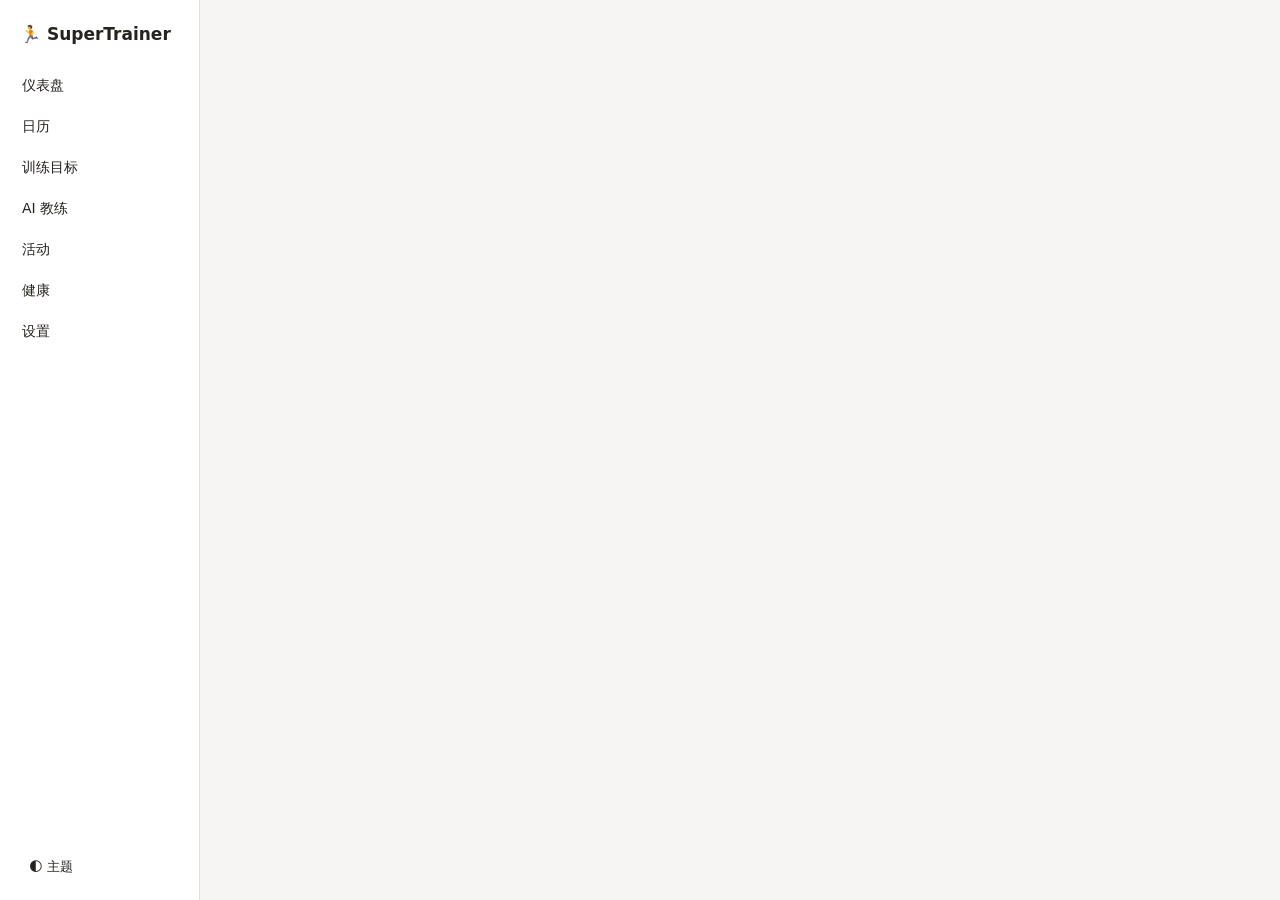
==== web/index.html @ 028bad2c "跑训助手 SuperTrainer：VDOT 课表引擎 + AI 教练 + Garmin 同步 + 职业双练模式" ====
<!DOCTYPE html>
<html lang="zh-CN">
<head>
  <meta charset="UTF-8">
  <meta name="viewport" content="width=device-width, initial-scale=1.0">
  <title>SuperTrainer</title>
  <link rel="stylesheet" href="css/app.css">
  <script defer src="vendor/alpine.min.js"></script>
  <script defer src="vendor/echarts.min.js"></script>
  <script type="module" src="js/main.js"></script>
</head>
<body x-data="{}" :data-theme="$store.app.effectiveTheme"
      @toast.window="$store.app.showToast($event.detail.text)"
      @theme-changed.window="$store.app.setTheme($event.detail.theme)">
  <aside class="sidebar">
    <div class="logo">🏃 SuperTrainer</div>
    <nav>
      <a href="#/dashboard" :class="{active: $store.app.page==='dashboard'}">仪表盘</a>
      <a href="#/calendar" :class="{active: $store.app.page==='calendar'}">日历</a>
      <a href="#/goal" :class="{active: $store.app.page==='goal'}">训练目标</a>
      <a href="#/coach" :class="{active: $store.app.page==='coach'}">AI 教练</a>
      <a href="#/activities" :class="{active: $store.app.page==='activities'}">活动</a>
      <a href="#/health" :class="{active: $store.app.page==='health'}">健康</a>
      <a href="#/settings" :class="{active: $store.app.page==='settings'}">设置</a>
    </nav>
    <div class="sidebar-footer">
      <button class="btn ghost" @click="$store.app.toggleTheme()">🌓 主题</button>
    </div>
  </aside>
  <main class="content">
    <div id="sync-banner" class="banner" x-data="{}" x-show="$store.app.syncBanner" x-html="$store.app.syncBanner"></div>
    <section id="page-dashboard" x-data="{}" x-show="$store.app.page==='dashboard'">
      <div class="card"><h2>仪表盘</h2><p class="muted">开发中，将在后续里程碑完成</p></div>
    </section>
    <section id="page-calendar" x-show="$store.app.page==='calendar'" x-data="calendarPage"></section>
    <section id="page-goal" x-show="$store.app.page==='goal'" x-data="goalPage"></section>
    <section id="page-coach" x-show="$store.app.page==='coach'" x-data="coachPage"></section>
    <section id="page-activities" x-show="$store.app.page==='activities'" x-data="activitiesPage"></section>
    <section id="page-health" x-show="$store.app.page==='health'" x-data="healthPage"></section>
    <section id="page-settings" x-show="$store.app.page==='settings'" x-data="settingsPage"></section>
  </main>
  <div id="toast" class="toast" x-data="{}" x-show="$store.app.toast.show" x-text="$store.app.toast.text"></div>
</body>
</html>
---- web/css/app.css ----
﻿/* ============ 设计令牌 ============ */
:root {
  --font: system-ui, "Segoe UI", "Microsoft YaHei", sans-serif;

  /* 训练类型固定色（勿随筛选重排） */
  --kind-e: #2a78d6;
  --kind-m: #1baf7a;
  --kind-t: #eda100;
  --kind-i: #e34948;
  --kind-r: #e87ba4;
  --kind-recovery: #898781;
  --kind-tuneup: #9b6dd6;
  --kind-race: #0ca30c;
  --kind-strength: #c2703d;

  /* 状态色（仅状态，永不作序列色） */
  --st-good: #0ca30c;
  --st-warning: #fab219;
  --st-serious: #ec835a;
  --st-critical: #d03b3b;

  /* 亮色主题（红黑系的浅色变体） */
  --bg: #f7f5f4;
  --bg-card: #ffffff;
  --bg-hover: #f0ece9;
  --text: #26231f;
  --text-muted: #8a8378;
  --border: #e5dfd8;
  --gridline: #e5dfd8;
  --accent: #c92a2a;
  --accent-soft: #fdeaea;
  --shadow: 0 1px 3px rgba(0, 0, 0, 0.08);
  --banner-warn-bg: #fdf3e0;
  --banner-warn-border: #fab219;
  --banner-err-bg: #fbe9e7;
  --banner-err-border: #d03b3b;
  --ramp-0: #fbdcdc;
  --ramp-1: #ef9a9a;
  --ramp-2: #c94f4f;
  --ramp-3: #8c1d1d;
}

[data-theme="dark"] {
  /* 黑红主题：近黑底 + 红色主色 */
  --bg: #0b0b0e;
  --bg-card: #16161c;
  --bg-hover: #20202a;
  --text: #e8e8ee;
  --text-muted: #8a8a96;
  --border: #2a2a34;
  --gridline: #22222b;
  --accent: #e03131;
  --accent-soft: #2e1418;
  --shadow: 0 1px 3px rgba(0, 0, 0, 0.5);
  --banner-warn-bg: #31270f;
  --banner-warn-border: #fab219;
  --banner-err-bg: #331414;
  --banner-err-border: #e03131;
  --ramp-0: #3a1c1c;
  --ramp-1: #6b2b2b;
  --ramp-2: #a33a3a;
  --ramp-3: #e03e3e;
}

/* ============ 基础 ============ */
* { box-sizing: border-box; margin: 0; padding: 0; }
html, body { height: 100%; }
body {
  font-family: var(--font);
  background: var(--bg);
  color: var(--text);
  display: flex;
  overflow: hidden;
  font-size: 14px;
  line-height: 1.5;
}
a { color: var(--accent); text-decoration: none; }
button { font-family: inherit; cursor: pointer; }

/* ============ 布局 ============ */
.sidebar {
  width: 200px;
  flex-shrink: 0;
  background: var(--bg-card);
  border-right: 1px solid var(--border);
  display: flex;
  flex-direction: column;
  padding: 16px 10px;
}
.logo { font-size: 17px; font-weight: 700; padding: 6px 10px 18px; white-space: nowrap; }
.sidebar nav { flex: 1; display: flex; flex-direction: column; gap: 2px; }
.sidebar nav a {
  padding: 9px 12px;
  border-radius: 6px;
  color: var(--text);
  font-size: 14px;
}
.sidebar nav a:hover { background: var(--bg-hover); }
.sidebar nav a.active { background: var(--accent-soft); color: var(--accent); font-weight: 600; }
.sidebar-footer { padding: 8px 4px 0; }

.content {
  flex: 1;
  overflow-y: auto;
  padding: 20px 28px;
  position: relative;
}
.content > section { max-width: 1200px; margin: 0 auto; }

/* ============ 组件 ============ */
.card {
  background: var(--bg-card);
  border: 1px solid var(--border);
  border-radius: 8px;
  padding: 16px;
  box-shadow: var(--shadow);
  margin-bottom: 16px;
}
.card h2 { font-size: 15px; margin-bottom: 12px; }
.card h3 { font-size: 13px; color: var(--text-muted); margin-bottom: 8px; font-weight: 600; }

.grid { display: grid; gap: 16px; }
.grid.cols-2 { grid-template-columns: repeat(2, 1fr); }
.grid.cols-3 { grid-template-columns: repeat(3, 1fr); }
.grid.cols-4 { grid-template-columns: repeat(4, 1fr); }

.btn {
  display: inline-flex;
  align-items: center;
  gap: 6px;
  padding: 7px 14px;
  border-radius: 6px;
  border: 1px solid var(--border);
  background: var(--bg-card);
  color: var(--text);
  font-size: 13px;
}
.btn:hover { background: var(--bg-hover); }
.btn.primary { background: var(--accent); border-color: var(--accent); color: #fff; }
.btn.primary:hover { filter: brightness(1.08); background: var(--accent); }
.btn.ghost { border-color: transparent; background: transparent; }
.btn.small { padding: 4px 9px; font-size: 12px; }
.btn:disabled { opacity: 0.5; cursor: not-allowed; }

input, select, textarea {
  font-family: inherit;
  font-size: 13px;
  padding: 7px 10px;
  border: 1px solid var(--border);
  border-radius: 6px;
  background: var(--bg-card);
  color: var(--text);
  width: 100%;
}
input:focus, select:focus, textarea:focus { outline: 1px solid var(--accent); }
.form-row { margin-bottom: 12px; }
.form-row label { display: block; font-size: 12px; color: var(--text-muted); margin-bottom: 4px; }
.form-inline { display: flex; gap: 8px; align-items: center; }

table { width: 100%; border-collapse: collapse; font-size: 13px; }
th, td { text-align: left; padding: 8px 10px; border-bottom: 1px solid var(--gridline); }
th { color: var(--text-muted); font-weight: 600; font-size: 12px; }
tbody tr:hover { background: var(--bg-hover); }
.num { font-variant-numeric: tabular-nums; }

.badge {
  display: inline-block;
  padding: 2px 8px;
  border-radius: 10px;
  font-size: 12px;
  font-weight: 600;
  color: #fff;
}
.badge.soft { color: var(--text); background: var(--bg-hover); }

/* 课程分类徽章（活动列表/详情）：间歇红、重复品红、节奏黄、有氧青、轻松蓝、恢复灰 */
.badge.kind-interval { background: var(--kind-i); }
.badge.kind-repeats { background: var(--kind-r); }
.badge.kind-tempo { background: var(--kind-t); }
.badge.kind-aerobic { background: var(--kind-m); }
.badge.kind-easy { background: var(--kind-e); }
.badge.kind-recovery { background: var(--kind-recovery); }
.badge.kind-anaerobic { background: var(--accent); }
.badge.kind-unknown { background: var(--bg-hover); }

.banner {
  background: var(--accent-soft);
  border: 1px solid var(--accent);
  color: var(--text);
  border-radius: 6px;
  padding: 10px 14px;
  margin-bottom: 16px;
  font-size: 13px;
}
.banner.warn { background: var(--banner-warn-bg); border-color: var(--banner-warn-border); }
.banner.err { background: var(--banner-err-bg); border-color: var(--banner-err-border); }

.toast {
  position: fixed;
  bottom: 24px;
  left: 50%;
  transform: translateX(-50%);
  background: var(--text);
  color: var(--bg);
  padding: 10px 20px;
  border-radius: 8px;
  font-size: 13px;
  z-index: 100;
  max-width: 60%;
}

.hero {
  display: flex;
  align-items: baseline;
  gap: 12px;
  flex-wrap: wrap;
}
.hero .big { font-size: 40px; font-weight: 700; font-variant-numeric: tabular-nums; }
.hero .unit { color: var(--text-muted); }
.muted { color: var(--text-muted); font-size: 12px; }
.mt8 { margin-top: 8px; }
.mt16 { margin-top: 16px; }
.mb8 { margin-bottom: 8px; }
.flex { display: flex; gap: 8px; align-items: center; flex-wrap: wrap; }
.spacer { flex: 1; }
.chart { width: 100%; height: 240px; }
.chart-sm { width: 100%; height: 160px; }

/* 状态标签：图标 + 文字成对出现 */
.status-pair { display: inline-flex; align-items: center; gap: 5px; font-weight: 600; font-size: 13px; }
.status-pair .dot { width: 9px; height: 9px; border-radius: 50%; display: inline-block; }
.st-good { color: var(--st-good); }
.st-warning { color: var(--st-warning); }
.st-serious { color: var(--st-serious); }
.st-critical { color: var(--st-critical); }

/* 日历 */
.calendar { display: grid; grid-template-columns: repeat(7, 1fr); gap: 6px; }
.calendar .dow { text-align: center; color: var(--text-muted); font-size: 12px; padding: 4px 0; }
.calendar .day {
  background: var(--bg-card);
  border: 1px solid var(--border);
  border-radius: 6px;
  min-height: 84px;
  padding: 6px;
  position: relative;
  cursor: pointer;
}
.calendar .day:hover { background: var(--bg-hover); }
.calendar .day.other { opacity: 0.35; }
.calendar .day.today { border-color: var(--accent); border-width: 2px; }
.calendar .day .dnum { font-size: 12px; color: var(--text-muted); font-variant-numeric: tabular-nums; }
.calendar .day .wk {
  margin-top: 4px;
  font-size: 11px;
  border-radius: 4px;
  padding: 3px 5px;
  color: #fff;
  white-space: nowrap;
  overflow: hidden;
  text-overflow: ellipsis;
}
.calendar .day .wk.done { opacity: 0.55; text-decoration: line-through; }
.calendar .day .wk.ai { box-shadow: inset 3px 0 0 rgba(0, 0, 0, 0.35); }
.calendar .day .wk.rest { background: var(--bg-hover); color: var(--text-muted); }
.calendar .day .act-tag {
  margin-top: 3px;
  font-size: 11px;
  border-radius: 4px;
  padding: 2px 5px;
  color: var(--text);
  background: var(--accent-soft);
  border: 1px dashed var(--accent);
  white-space: nowrap;
  overflow: hidden;
  text-overflow: ellipsis;
  cursor: pointer;
}
.calendar .day .act-tag:hover { background: var(--accent); color: #fff; }

/* 训练类型色块（与 domain/models.py KIND_COLORS 保持一致） */
.kind-E, .kind-LR { background: var(--kind-e); }
.kind-M { background: var(--kind-m); }
.kind-T { background: var(--kind-t); }
.kind-I { background: var(--kind-i); }
.kind-R { background: var(--kind-r); }
.kind-RECOVERY { background: var(--kind-recovery); }
.kind-TUNEUP { background: var(--kind-tuneup); }
.kind-RACE { background: var(--kind-race); }
.kind-STRENGTH { background: var(--kind-strength); }

/* 力量课按钮：虚线边框 + 半透明底，与纯跑课视觉区分 */
.calendar .day button.wk.kind-STRENGTH {
  background: color-mix(in srgb, var(--kind-strength) 22%, var(--bg-card));
  color: var(--kind-strength);
  border: 1px dashed var(--kind-strength);
}

/* 弹窗 */
.modal-mask {
  position: fixed; inset: 0;
  background: rgba(0, 0, 0, 0.45);
  display: flex; align-items: center; justify-content: center;
  z-index: 50;
}
.modal {
  background: var(--bg-card);
  border-radius: 10px;
  padding: 20px 24px;
  width: 560px;
  max-width: 92vw;
  max-height: 84vh;
  overflow-y: auto;
}
.modal h3 { font-size: 16px; margin-bottom: 14px; }

/* 向导步骤 */
.steps { display: flex; gap: 6px; margin-bottom: 18px; }
.steps .step {
  flex: 1; text-align: center; font-size: 12px; color: var(--text-muted);
  padding: 6px; border-radius: 6px; background: var(--bg-hover);
}
.steps .step.on { background: var(--accent-soft); color: var(--accent); font-weight: 600; }

/* diff 对照 */
.diff-row {
  display: grid;
  grid-template-columns: 1fr 1fr;
  gap: 12px;
  border: 1px solid var(--border);
  border-radius: 8px;
  padding: 12px;
  margin-bottom: 10px;
}
.diff-row .side { font-size: 13px; }
.diff-row .side .label { font-size: 11px; color: var(--text-muted); margin-bottom: 4px; }
.diff-row .arrow { text-align: center; align-self: center; color: var(--text-muted); }

/* 步骤表单 */
.wizard-hint { font-size: 12px; color: var(--text-muted); margin-top: 4px; }
.dist-grid { display: grid; grid-template-columns: repeat(5, 1fr); gap: 10px; }
.dist-grid .dist-opt {
  border: 1px solid var(--border);
  border-radius: 8px;
  padding: 14px 8px;
  text-align: center;
  cursor: pointer;
  background: var(--bg-card);
}
.dist-grid .dist-opt:hover { background: var(--bg-hover); }
.dist-grid .dist-opt.on { border-color: var(--accent); background: var(--accent-soft); }
.dist-grid .dist-opt .km { font-size: 18px; font-weight: 700; }
.dist-grid .dist-opt .nm { font-size: 11px; color: var(--text-muted); }

::-webkit-scrollbar { width: 10px; height: 10px; }
::-webkit-scrollbar-thumb { background: var(--border); border-radius: 5px; }
::-webkit-scrollbar-track { background: transparent; }

/* ---- M3：目标向导 + 日历增强 ---- */
.btn.big { padding: 18px 14px; font-size: 16px; width: 100%; display: flex; flex-direction: column; gap: 4px; align-items: flex-start; }
.dist-card { text-align: left; }
.flex.between { justify-content: space-between; }
.mv-center { align-self: center; font-size: 15px; min-width: 96px; text-align: center; }
.mr8 { margin-right: 8px; }
.legend { row-gap: 4px; }
.legend-item { display: inline-flex; align-items: center; gap: 4px; }

.stat { display: flex; flex-direction: column; align-items: center; gap: 2px; padding: 8px; background: var(--bg-hover); border-radius: 6px; }
.stat b { font-size: 13px; }
.stat span { font-size: 12px; color: var(--text-muted); font-variant-numeric: tabular-nums; }

.phase-line { display: flex; border-radius: 6px; overflow: hidden; border: 1px solid var(--border); }
.phase-seg { padding: 8px 4px; font-size: 11px; color: #fff; text-align: center; white-space: nowrap; overflow: hidden; }
.phase-seg.cur { box-shadow: inset 0 0 0 2px var(--accent); font-weight: bold; }
.pacehr-summary { color: var(--accent); font-weight: 600; margin: 0 0 4px; }
.ph-base { background: var(--kind-e); }
.ph-early { background: var(--kind-i); }
.ph-transition { background: var(--kind-t); }
.ph-final { background: var(--kind-tuneup); }
.ph-taper { background: var(--kind-recovery); }

.seg-row { font-size: 13px; padding: 4px 0; border-bottom: 1px dashed var(--gridline); }
.seg-row:last-child { border-bottom: none; }
.warn-card { border-left: 4px solid var(--st-warning); }
.warn-card ul { margin: 6px 0 0 18px; font-size: 13px; }
.calendar .day.race { border-color: var(--kind-race); border-width: 2px; background: color-mix(in srgb, var(--kind-race) 8%, var(--bg-card)); }

/* ---- M4：AI 教练页 ---- */
.advice-summary { font-size: 15px; }
.signals { margin: 6px 0 0 18px; font-size: 13px; color: var(--text-muted); }
.signals li { margin-bottom: 2px; }
.diff-body { display: flex; gap: 10px; align-items: flex-start; flex-wrap: wrap; }
.diff-col { min-width: 120px; font-size: 13px; }
.diff-col.grow { flex: 1; }
.diff-arrow { align-self: center; color: var(--text-muted); font-size: 16px; }
.reason { margin-top: 6px; font-size: 13px; color: var(--text); }
.reason span { color: var(--text-muted); }
details summary { cursor: pointer; font-size: 12px; }
.badge.st-ok { background: var(--st-good); }
.badge.st-warn { background: var(--st-warning); }
.badge.st-bad { background: var(--st-critical); }
.badge.st-pending { background: var(--accent); }
.badge.st-applied { background: var(--kind-m); }
.badge.st-rejected { background: var(--text-muted); }

/* ---- 教练聊天 ---- */
.chat-log { max-height: 460px; overflow-y: auto; display: flex; flex-direction: column; gap: 10px; padding: 4px 2px; }
.chat-row { display: flex; }
.chat-row.chat-user { justify-content: flex-end; }
.chat-row.chat-coach { justify-content: flex-start; }
.chat-bubble { max-width: 82%; padding: 10px 12px; border-radius: 10px; font-size: 13px;
  background: var(--bg-hover); border: 1px solid var(--border); }
.chat-user .chat-bubble { background: color-mix(in srgb, var(--accent) 14%, var(--bg-card));
  border-color: color-mix(in srgb, var(--accent) 35%, var(--border)); }
.chat-text { white-space: pre-wrap; line-height: 1.55; }
.chat-input { flex: 1; resize: vertical; min-height: 40px; font-family: inherit; }
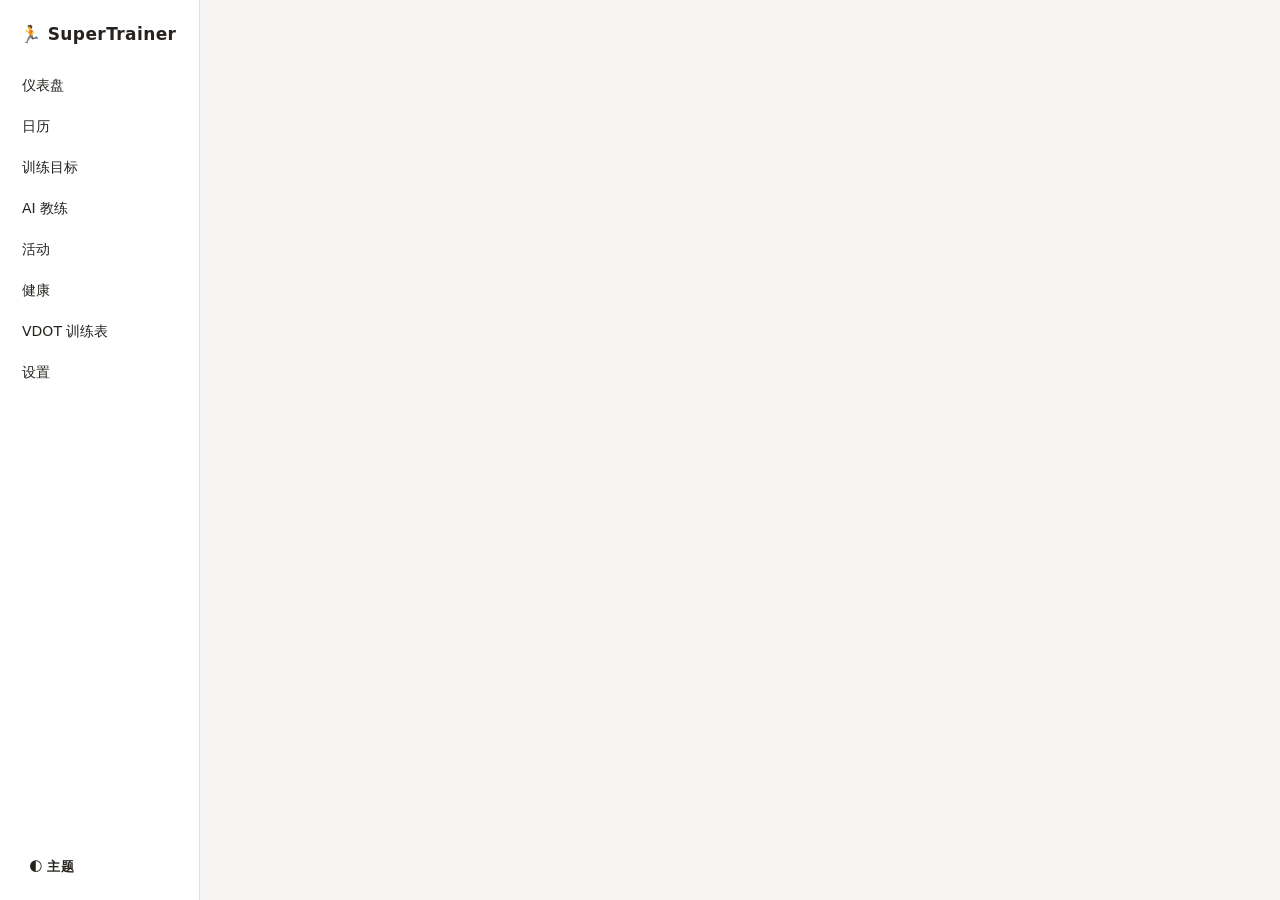
==== commit 0f9ee0df: "AI 教练升级 + 证据层预测 + 手动录入/截图识别 + VDOT 训练表 + 伴侣屏界面 本地累积多批未提交改动一次上传，按领域分述。  AI 教练（新增 athlete_model / stim" ====
--- a/web/index.html
+++ b/web/index.html
@@ -21,6 +21,7 @@
       <a href="#/coach" :class="{active: $store.app.page==='coach'}">AI 教练</a>
       <a href="#/activities" :class="{active: $store.app.page==='activities'}">活动</a>
       <a href="#/health" :class="{active: $store.app.page==='health'}">健康</a>
+      <a href="#/vdot" :class="{active: $store.app.page==='vdot'}">VDOT 训练表</a>
       <a href="#/settings" :class="{active: $store.app.page==='settings'}">设置</a>
     </nav>
     <div class="sidebar-footer">
@@ -29,14 +30,13 @@
   </aside>
   <main class="content">
     <div id="sync-banner" class="banner" x-data="{}" x-show="$store.app.syncBanner" x-html="$store.app.syncBanner"></div>
-    <section id="page-dashboard" x-data="{}" x-show="$store.app.page==='dashboard'">
-      <div class="card"><h2>仪表盘</h2><p class="muted">开发中，将在后续里程碑完成</p></div>
-    </section>
+    <section id="page-dashboard" x-show="$store.app.page==='dashboard'" x-data="dashboardPage"></section>
     <section id="page-calendar" x-show="$store.app.page==='calendar'" x-data="calendarPage"></section>
     <section id="page-goal" x-show="$store.app.page==='goal'" x-data="goalPage"></section>
     <section id="page-coach" x-show="$store.app.page==='coach'" x-data="coachPage"></section>
     <section id="page-activities" x-show="$store.app.page==='activities'" x-data="activitiesPage"></section>
     <section id="page-health" x-show="$store.app.page==='health'" x-data="healthPage"></section>
+    <section id="page-vdot" x-show="$store.app.page==='vdot'" x-data="vdotPage"></section>
     <section id="page-settings" x-show="$store.app.page==='settings'" x-data="settingsPage"></section>
   </main>
   <div id="toast" class="toast" x-data="{}" x-show="$store.app.toast.show" x-text="$store.app.toast.text"></div>
--- a/web/css/app.css
+++ b/web/css/app.css
@@ -5,6 +5,7 @@
   /* 训练类型固定色（勿随筛选重排） */
   --kind-e: #2a78d6;
   --kind-m: #1baf7a;
+  --kind-t1: #9acd32;   /* LT1 巡航阈（T1，双阈值日上午段）：介于 M 绿与 T 黄之间的黄绿 */
   --kind-t: #eda100;
   --kind-i: #e34948;
   --kind-r: #e87ba4;
@@ -12,6 +13,7 @@
   --kind-tuneup: #9b6dd6;
   --kind-race: #0ca30c;
   --kind-strength: #c2703d;
+  --kind-hi: #9acd32;   /* 高有氧（LT1~LT2 之间）：介于 M 绿与 T 黄之间的黄绿 */
 
   /* 状态色（仅状态，永不作序列色） */
   --st-good: #0ca30c;
@@ -178,10 +180,37 @@
 .badge.kind-repeats { background: var(--kind-r); }
 .badge.kind-tempo { background: var(--kind-t); }
 .badge.kind-aerobic { background: var(--kind-m); }
+.badge.kind-high_aerobic { background: var(--kind-hi); }
 .badge.kind-easy { background: var(--kind-e); }
 .badge.kind-recovery { background: var(--kind-recovery); }
-.badge.kind-anaerobic { background: var(--accent); }
+.badge.kind-anaerobic { background: var(--kind-i); }
 .badge.kind-unknown { background: var(--bg-hover); }
+
+/* 强度定位条：本次训练平均强度相对 LT1/LT2 的位置 */
+.istrip {
+  position: relative; display: flex; height: 14px; border-radius: 7px;
+  overflow: visible; box-shadow: inset 0 0 0 1px rgba(0, 0, 0, 0.08);
+}
+.istrip-seg { height: 100%; }
+.istrip-seg:first-child { border-radius: 7px 0 0 7px; }
+.istrip-seg:last-child { border-radius: 0 7px 7px 0; }
+.istrip-mk {
+  position: absolute; top: -2px; bottom: -2px; width: 0;
+  border-left: 1.5px dashed var(--text); opacity: 0.75; z-index: 1;
+}
+.istrip-dot {
+  position: absolute; top: 50%; width: 9px; height: 9px; border-radius: 50%;
+  background: var(--text); border: 2px solid var(--bg-card);
+  box-shadow: 0 0 0 1.5px rgba(0, 0, 0, 0.35);
+  transform: translate(-50%, -50%); z-index: 2;
+}
+.istrip-keys {
+  display: flex; flex-wrap: wrap; gap: 4px 10px; align-items: center;
+  margin-top: 5px; font-size: 11px; color: var(--text-muted);
+}
+.istrip-ck { width: 8px; height: 8px; border-radius: 2px; display: inline-block; margin-right: 3px; }
+.istrip-lt { font-weight: 700; color: var(--text); }
+.istrip-lt::after { content: "▼"; margin-left: 2px; font-size: 9px; color: var(--text-muted); }
 
 .banner {
   background: var(--accent-soft);
@@ -254,33 +283,72 @@
   margin-top: 4px;
   font-size: 11px;
   border-radius: 4px;
-  padding: 3px 5px;
+  padding: 2px 5px;
   color: #fff;
+  display: flex;
+  flex-direction: column;
+  align-items: stretch;
+  text-align: left;
+  line-height: 1.35;
+  width: 100%;
+}
+/* 计划按钮两行结构：强度字母芯片 + 课名 / 强度区间带（%VDOT） */
+.calendar .day .wk .wk-line { display: flex; align-items: center; gap: 4px; min-width: 0; }
+.calendar .day .wk .wkz {
+  font-size: 8.5px;
+  line-height: 1.1;
+  font-weight: 800;
+  background: rgba(255, 255, 255, 0.35);
+  border-radius: 2px;
+  padding: 1px 3px;
+  flex: none;
+  letter-spacing: 0;
+}
+.calendar .day .wk .wkt { white-space: nowrap; overflow: hidden; text-overflow: ellipsis; }
+.calendar .day .wk .wks {
+  font-size: 9px;
+  opacity: 0.85;
+  font-variant-numeric: tabular-nums;
   white-space: nowrap;
   overflow: hidden;
   text-overflow: ellipsis;
 }
 .calendar .day .wk.done { opacity: 0.55; text-decoration: line-through; }
+/* 被 AI 教练调整为休息/跳过（skipped）：置灰 + 划线，区别于已完成 */
+.calendar .day .wk.skipped { opacity: 0.4; filter: grayscale(0.8); text-decoration: line-through; }
 .calendar .day .wk.ai { box-shadow: inset 3px 0 0 rgba(0, 0, 0, 0.35); }
 .calendar .day .wk.rest { background: var(--bg-hover); color: var(--text-muted); }
+/* 当日实际跑步：按心率六带/结构分类着色（hrz-* = 该强度带色，浅底描边，
+   hover 变为全色块，与活动详情徽章同一色系） */
 .calendar .day .act-tag {
   margin-top: 3px;
-  font-size: 11px;
+  font-size: 10.5px;
   border-radius: 4px;
-  padding: 2px 5px;
+  padding: 1px 5px;
   color: var(--text);
-  background: var(--accent-soft);
-  border: 1px dashed var(--accent);
+  background: var(--atbg, var(--bg-hover));
+  border: 1px solid var(--atc, var(--border));
   white-space: nowrap;
   overflow: hidden;
   text-overflow: ellipsis;
   cursor: pointer;
 }
-.calendar .day .act-tag:hover { background: var(--accent); color: #fff; }
+.calendar .day .act-tag b { margin-right: 3px; font-weight: 800; }
+.calendar .day .act-tag:hover { background: var(--atc); color: #fff; border-color: var(--atc); }
+.calendar .day .act-tag.hrz-easy { --atc: var(--kind-e); --atbg: color-mix(in srgb, var(--kind-e) 14%, var(--bg-card)); }
+.calendar .day .act-tag.hrz-recovery { --atc: var(--kind-recovery); --atbg: color-mix(in srgb, var(--kind-recovery) 18%, var(--bg-card)); }
+.calendar .day .act-tag.hrz-aerobic { --atc: var(--kind-m); --atbg: color-mix(in srgb, var(--kind-m) 14%, var(--bg-card)); }
+.calendar .day .act-tag.hrz-high_aerobic { --atc: var(--kind-hi); --atbg: color-mix(in srgb, var(--kind-hi) 14%, var(--bg-card)); }
+.calendar .day .act-tag.hrz-tempo { --atc: var(--kind-t); --atbg: color-mix(in srgb, var(--kind-t) 14%, var(--bg-card)); }
+.calendar .day .act-tag.hrz-anaerobic { --atc: var(--kind-i); --atbg: color-mix(in srgb, var(--kind-i) 14%, var(--bg-card)); }
+.calendar .day .act-tag.hrz-interval { --atc: var(--kind-i); --atbg: color-mix(in srgb, var(--kind-i) 14%, var(--bg-card)); }
+.calendar .day .act-tag.hrz-repeats { --atc: var(--kind-r); --atbg: color-mix(in srgb, var(--kind-r) 14%, var(--bg-card)); }
+.calendar .day .act-tag.hrz-unknown { --atc: var(--text-muted); --atbg: var(--bg-hover); }
 
 /* 训练类型色块（与 domain/models.py KIND_COLORS 保持一致） */
 .kind-E, .kind-LR { background: var(--kind-e); }
 .kind-M { background: var(--kind-m); }
+.kind-T1 { background: var(--kind-t1); }
 .kind-T { background: var(--kind-t); }
 .kind-I { background: var(--kind-i); }
 .kind-R { background: var(--kind-r); }
@@ -313,6 +381,50 @@
   overflow-y: auto;
 }
 .modal h3 { font-size: 16px; margin-bottom: 14px; }
+.modal.wide { width: 720px; }
+
+/* 录入表单：两列字段网格（比内容网格更紧，表单字段之间不该有大空隙） */
+.form-grid { display: grid; grid-template-columns: repeat(2, 1fr); column-gap: 14px; }
+.form-grid .form-row { margin-bottom: 10px; }
+.modal textarea { resize: vertical; }
+
+/* 截图识别面板：原文必须原样回显（识别只做预填，用户得能核对） */
+.ocr-panel {
+  border: 1px solid var(--border);
+  border-radius: 8px;
+  padding: 10px 12px;
+  background: var(--bg-hover);
+}
+.ocr-raw {
+  font-family: Consolas, "Courier New", monospace;
+  font-size: 12px;
+  white-space: pre-wrap;
+  word-break: break-all;
+  max-height: 120px;
+  overflow-y: auto;
+  margin: 8px 0;
+  color: var(--text-muted);
+}
+.ocr-preview {
+  display: block;
+  max-width: 100%;
+  max-height: 180px;
+  border-radius: 6px;
+  margin-bottom: 6px;
+}
+.ocr-warn { font-size: 12px; color: var(--st-warning); margin-top: 4px; }
+
+/* 课表配速待同步提示条（仪表盘 / 日历） */
+.psync {
+  display: flex;
+  align-items: center;
+  gap: 8px;
+  flex-wrap: wrap;
+  padding: 8px 10px;
+  border-radius: 8px;
+  background: color-mix(in srgb, var(--st-warning) 12%, transparent);
+}
+.psync .muted { font-size: 12px; }
 
 /* 向导步骤 */
 .steps { display: flex; gap: 6px; margin-bottom: 18px; }
@@ -412,5 +524,214 @@
   background: var(--bg-hover); border: 1px solid var(--border); }
 .chat-user .chat-bubble { background: color-mix(in srgb, var(--accent) 14%, var(--bg-card));
   border-color: color-mix(in srgb, var(--accent) 35%, var(--border)); }
+.chat-bubble.sync { border-left: 3px solid var(--accent); }
+.chat-bubble .sync-tag { font-size: 12px; margin-bottom: 4px; }
 .chat-text { white-space: pre-wrap; line-height: 1.55; }
 .chat-input { flex: 1; resize: vertical; min-height: 40px; font-family: inherit; }
+
+/* ---- 仪表盘 ---- */
+.stat-tile { padding: 14px 16px; }
+.stat-tile .t-label { font-size: 12px; color: var(--text-muted); margin-bottom: 6px; }
+.stat-tile .t-val { font-size: 22px; font-weight: 700; font-variant-numeric: tabular-nums; }
+.stat-tile .t-hint { font-size: 11px; color: var(--text-muted); margin-top: 4px; }
+.progress { height: 8px; background: var(--bg-hover); border-radius: 4px; overflow: hidden; }
+.progress-fill { height: 100%; background: var(--accent); border-radius: 4px; transition: width .4s ease; }
+.ready-big { font-size: 24px; font-weight: 700; }
+.ready-pill { display: inline-flex; align-items: center; gap: 5px; padding: 3px 9px;
+  border: 1px solid var(--border); border-radius: 999px; font-size: 12px; }
+.ready-pill .dot { width: 8px; height: 8px; border-radius: 50%; display: inline-block; }
+.today-row { padding: 7px 0; border-bottom: 1px solid var(--border); }
+.today-row:last-child { border-bottom: none; }
+a.btn { display: inline-block; }
+
+/* ---- 机械风刷新：直角件 + 键盘键帽按钮 + 工程字体数字 + 发丝描边 ----
+   不动配色语义（训练类型色/状态色仍固定映射），只把「观感语言」切到
+   仪器/面板风格：圆角收紧到 2–4px，卡片 1px 发丝边，按钮带 1px 底边
+   按下 1px 位移，数字用 Bahnschrift（DIN 系）呈现机械表盘感。 */
+:root {
+  --font-head: "Bahnschrift", "Segoe UI", "Microsoft YaHei", system-ui, sans-serif;
+  --font-num: "Bahnschrift", "Segoe UI", "Microsoft YaHei", sans-serif;
+  --border-strong: color-mix(in srgb, var(--text) 12%, transparent);
+}
+.card { border-radius: 4px; }
+.btn { border-radius: 3px; box-shadow: 0 1px 0 color-mix(in srgb, var(--border) 55%, transparent); font-weight: 600; letter-spacing: .2px; }
+.btn:hover { box-shadow: none; }
+.btn.primary { box-shadow: 0 2px 0 color-mix(in srgb, var(--accent) 65%, #000); }
+.btn:active { transform: translateY(1px); box-shadow: none; }
+.btn.ghost { box-shadow: none; }
+input, select, textarea { border-radius: 3px; }
+.modal { border-radius: 5px; border-top: 3px solid var(--accent); }
+.badge { border-radius: 3px; letter-spacing: .3px; }
+.banner { border-radius: 3px; border-left-width: 3px; }
+.toast { border-radius: 4px; font-weight: 600; }
+.stat { border-radius: 3px; }
+.phase-line { border-radius: 3px; }
+.diff-row { border-radius: 4px; }
+.dist-grid .dist-opt { border-radius: 4px; }
+.chat-bubble { border-radius: 4px; }
+.steps .step { border-radius: 3px; }
+.ready-pill { border-radius: 3px; }
+.sidebar nav a { border-radius: 3px; }
+.calendar .day { border-radius: 3px; }
+.calendar .day .wk { border-radius: 2px; }
+.calendar .day .act-tag { border-radius: 2px; }
+/* 侧栏激活项：左侧色条 + 平角，取代圆底 */
+.sidebar nav a { position: relative; }
+.sidebar nav a.active::before {
+  content: ''; position: absolute; left: 0; top: 22%; bottom: 22%;
+  width: 3px; border-radius: 1px; background: var(--accent);
+}
+.sidebar nav a.active { background: var(--accent-soft); color: var(--accent); font-weight: 600; }
+/* 标题/数字走工程字体（Bahnschrift 无衬线 DIN 系，机械刻度感） */
+.logo, h1, h2, h3, .card h2, .card h3 {
+  font-family: var(--font-head);
+  letter-spacing: .4px;
+}
+.num, .t-val, .stat b, .stat span, .hero .big, .ready-big, .mv-center,
+.ready-pill, .calendar .dnum, .chat-bubble, .badge, .btn.small {
+  font-family: var(--font-num);
+}
+th, .form-row label, .t-label, .stat-tile .t-label { letter-spacing: .5px; }
+/* 焦点/悬停：1px 显式描边（机械边框感），不用阴影晕 */
+input:focus, select:focus, textarea:focus { outline: 1px solid var(--accent); box-shadow: none; }
+table th { border-bottom: 1.5px solid var(--border-strong); }
+.progress { border-radius: 2px; }
+.progress-fill { border-radius: 2px; }
+.istrip { border-radius: 2px; }
+.istrip-seg:first-child { border-radius: 2px 0 0 2px; }
+.istrip-seg:last-child { border-radius: 0 2px 2px 0; }
+.istrip-mk { border-left-width: 1px; border-left-style: dashed; opacity: .85; }
+::-webkit-scrollbar { width: 8px; height: 8px; }
+::-webkit-scrollbar-thumb { border-radius: 2px; border: 1px solid var(--bg); }
+.stat-tile { border-radius: 4px; }
+.stat-tile .t-val { letter-spacing: .3px; }
+
+/* 小号文字 / 紧凑间距工具 */
+.small { font-size: 12px; }
+.gap8 { gap: 8px; }
+.badge.warn { background: var(--st-warning); color: #261f0d; }
+
+/* 状态锁条：AI 教练生效配置（确定=锁定绿边 / 更改中=黄边警示） */
+.ai-lockbar {
+  display: flex; align-items: center; margin-bottom: 12px;
+  padding: 8px 12px; border-radius: 3px;
+  border: 1px solid var(--border); border-left: 3px solid var(--text-muted);
+  background: var(--bg-hover);
+}
+.ai-lockbar > .flex { flex: 1; }
+.ai-lockbar.locked {
+  background: color-mix(in srgb, var(--st-good) 8%, var(--bg-card));
+  border-left-color: var(--st-good);
+}
+.ai-lockbar.locked b { color: var(--accent); font-weight: 700; }
+.ai-lockbar.editing {
+  background: color-mix(in srgb, var(--st-warning) 12%, var(--bg-card));
+  border-left-color: var(--st-warning);
+}
+
+/* 教练页模型状态徽章（读本地设置实时显示实际使用的模型） */
+.chip {
+  display: inline-flex; align-items: center; gap: 5px;
+  padding: 3px 9px; border-radius: 3px;
+  border: 1px solid var(--border); background: var(--bg-card);
+  font-size: 12px; color: var(--text-muted);
+  font-variant-numeric: tabular-nums; white-space: nowrap;
+}
+.ai-chip > b { color: var(--accent); }
+
+/* 区间芯片（计划/日历/向导：课型 → 强度区间轮廓标签，与 kind 色同源） */
+.zn-chip { border: 1px solid; font-weight: 600; }
+.znk-E, .znk-LR { color: var(--kind-e); border-color: color-mix(in srgb, var(--kind-e) 60%, var(--border)); background: color-mix(in srgb, var(--kind-e) 10%, transparent); }
+.znk-M { color: var(--kind-m); border-color: color-mix(in srgb, var(--kind-m) 60%, var(--border)); background: color-mix(in srgb, var(--kind-m) 10%, transparent); }
+.znk-T1 { color: var(--kind-t1); border-color: color-mix(in srgb, var(--kind-t1) 60%, var(--border)); background: color-mix(in srgb, var(--kind-t1) 10%, transparent); }
+.znk-T { color: var(--kind-t); border-color: color-mix(in srgb, var(--kind-t) 60%, var(--border)); background: color-mix(in srgb, var(--kind-t) 12%, transparent); }
+.znk-I { color: var(--kind-i); border-color: color-mix(in srgb, var(--kind-i) 60%, var(--border)); background: color-mix(in srgb, var(--kind-i) 10%, transparent); }
+.znk-R { color: var(--kind-r); border-color: color-mix(in srgb, var(--kind-r) 60%, var(--border)); background: color-mix(in srgb, var(--kind-r) 10%, transparent); }
+.znk-RECOVERY { color: var(--kind-recovery); border-color: color-mix(in srgb, var(--kind-recovery) 60%, var(--border)); background: color-mix(in srgb, var(--kind-recovery) 10%, transparent); }
+.znk-TUNEUP { color: var(--kind-tuneup); border-color: color-mix(in srgb, var(--kind-tuneup) 60%, var(--border)); background: color-mix(in srgb, var(--kind-tuneup) 10%, transparent); }
+.znk-RACE { color: var(--kind-race); border-color: color-mix(in srgb, var(--kind-race) 60%, var(--border)); background: color-mix(in srgb, var(--kind-race) 10%, transparent); }
+
+/* 实际跑步分类徽章（日历活动详情，与活动列表 kind-* 全彩同色） */
+.badge.hrz-interval { background: var(--kind-i); }
+.badge.hrz-repeats { background: var(--kind-r); }
+.badge.hrz-tempo { background: var(--kind-t); }
+.badge.hrz-aerobic { background: var(--kind-m); }
+.badge.hrz-high_aerobic { background: var(--kind-hi); }
+.badge.hrz-easy { background: var(--kind-e); }
+.badge.hrz-recovery { background: var(--kind-recovery); }
+.badge.hrz-anaerobic { background: var(--kind-i); }
+.badge.hrz-unknown { background: var(--bg-hover); color: var(--text-muted); }
+
+/* 各区间配速表（仪表盘能力卡 / 目标向导水平预估）：区带行 + 刻度条 + 档位字母 */
+.zones-table {
+  display: flex; flex-direction: column;
+  border: 1px solid var(--border); border-radius: 3px; overflow: hidden;
+  background: var(--bg-card);
+}
+.z-row {
+  display: grid;
+  grid-template-columns: 4px minmax(84px, auto) auto auto 1fr auto auto;
+  column-gap: 8px; align-items: center;
+  padding: 4px 10px 4px 0; font-size: 12px;
+  border-top: 1px solid var(--gridline);
+}
+.z-row:first-child { border-top: none; }
+.z-row:hover { background: var(--bg-hover); }
+.z-row .rail { align-self: stretch; background: var(--border); }
+.rail.zn-recovery { background: var(--kind-recovery); }
+.rail.zn-easy { background: var(--kind-e); }
+.rail.zn-aerobic { background: var(--kind-m); }
+.rail.zn-threshold { background: var(--kind-t); }
+.rail.zn-vo2max { background: var(--kind-i); }
+.rail.zn-anaerobic { background: var(--kind-r); }
+.zn-mark {
+  display: inline-flex; align-items: center; justify-content: center;
+  min-width: 15px; height: 15px; padding: 0 3px;
+  border-radius: 2px; font-size: 10px; font-weight: 800; color: #fff;
+  letter-spacing: 0;
+}
+.z-row .num.muted { white-space: nowrap; }
+.z-row .pace { font-weight: 700; white-space: nowrap; }
+
+/* ---------- 丹尼尔斯 VDOT 训练表页（#page-vdot）：区间明细 + 完整矩阵 ---------- */
+.vdt-ctl { display: flex; flex-wrap: wrap; gap: 8px; align-items: center; }
+.vdt-ctl input[type=number] { width: 82px; }
+/* 区间明细行：轨道 + 区间名 + %VDOT + 储备心率 + 配速 + 用途 + 典型课 */
+.vdt-z {
+  display: flex; flex-direction: column;
+  border: 1px solid var(--border); border-radius: 3px; overflow: hidden;
+  background: var(--bg-card);
+}
+.vdt-zr {
+  display: grid;
+  grid-template-columns: 4px minmax(96px, auto) 86px minmax(150px, auto)
+                         minmax(126px, auto) 1fr minmax(190px, auto);
+  column-gap: 10px; align-items: center;
+  padding: 6px 10px 6px 0; font-size: 12px;
+  border-top: 1px solid var(--gridline);
+}
+.vdt-zr:first-child { border-top: none; }
+.vdt-zr:hover { background: var(--bg-hover); }
+.vdt-zr .rail { align-self: stretch; background: var(--border); }
+.vdt-zr .pace { font-weight: 700; white-space: nowrap; }
+.vdt-hr { white-space: nowrap; font-variant-numeric: tabular-nums; }
+.vdt-hr b { color: var(--accent); font-weight: 700; }
+.vdt-anchor { font-size: 11px; color: var(--text-muted); white-space: nowrap; }
+.vdt-chips { display: flex; flex-wrap: wrap; gap: 4px; }
+.vdt-chip {
+  border: 1px solid var(--border); background: var(--bg-hover);
+  border-radius: 3px; padding: 1px 6px; font-size: 11px; color: var(--text-muted);
+}
+/* 完整矩阵：固定表头 + 可滚，当前档整行高亮，点行即切档 */
+.vdt-scroll { max-height: 520px; overflow: auto; border: 1px solid var(--border); border-radius: 3px; }
+.vdt-mx { width: 100%; border-collapse: collapse; font-size: 12px; }
+.vdt-mx th {
+  position: sticky; top: 0; z-index: 1;
+  background: var(--bg-card); border-bottom: 1.5px solid var(--border-strong);
+  padding: 5px 8px; white-space: nowrap;
+}
+.vdt-mx td { padding: 3px 8px; white-space: nowrap; border-top: 1px solid var(--gridline); }
+.vdt-mx tbody tr { cursor: pointer; }
+.vdt-mx tbody tr:hover { background: var(--bg-hover); }
+.vdt-mx tbody tr.cur { background: color-mix(in srgb, var(--accent) 15%, transparent); font-weight: 700; }
+.vdt-mx tbody tr.cur td:first-child { box-shadow: inset 3px 0 0 var(--accent); }
